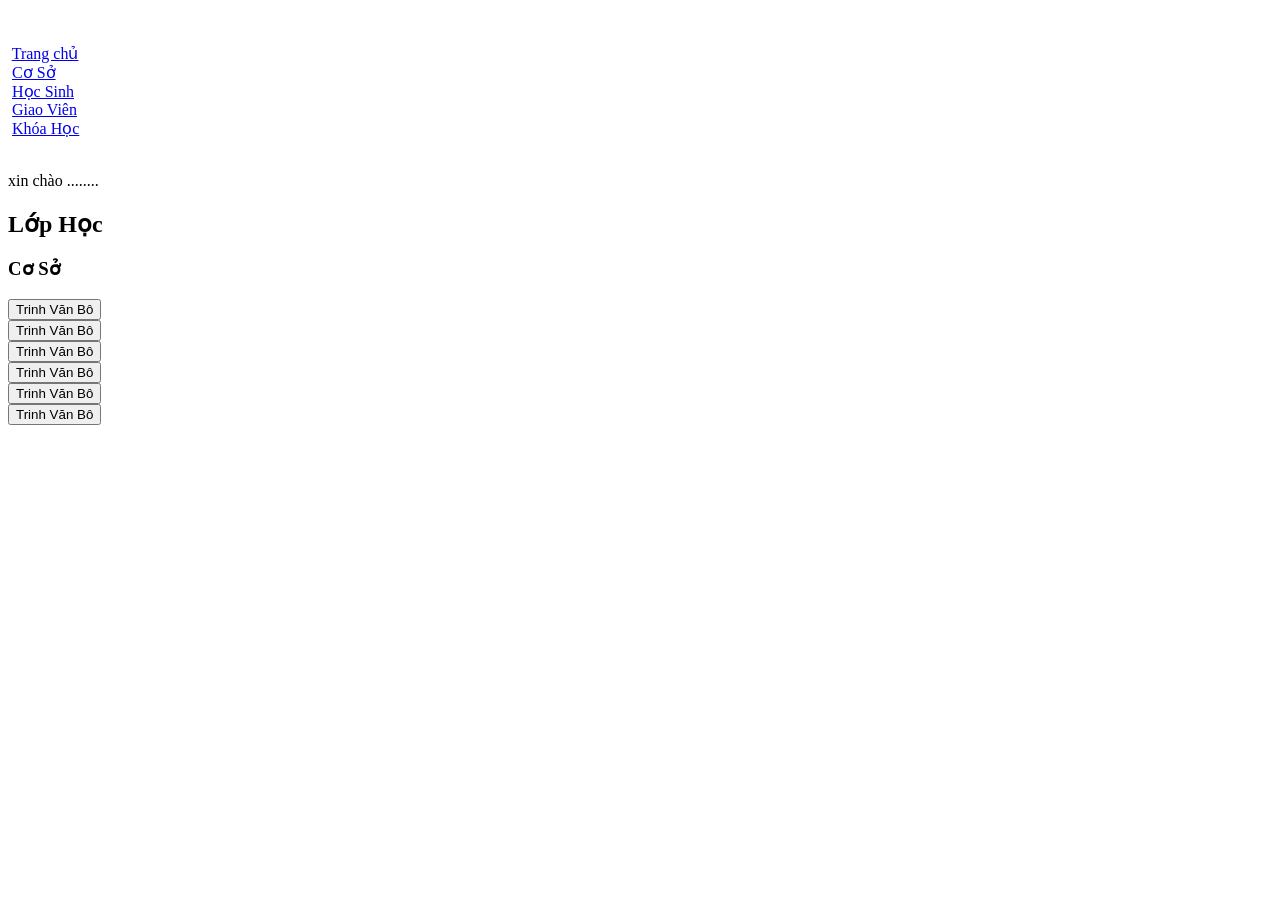
==== view/admintrangchu.html @ f9424ca4 "sualai" ====
<!DOCTYPE html>
<html lang="en">

<head>
    <meta charset="UTF-8">
    <meta http-equiv="X-UA-Compatible" content="IE=edge">
    <meta name="viewport" content="width=device-width, initial-scale=1.0">
    <title>Document</title>
    <link rel="stylesheet" href="./css/admi.css">
    <script src="https://code.jquery.com/jquery-3.6.1.js"></script>
    <link rel="stylesheet" href="https://cdnjs.cloudflare.com/ajax/libs/font-awesome/6.2.0/css/all.min.css" integrity="sha512-xh6O/CkQoPOWDdYTDqeRdPCVd1SpvCA9XXcUnZS2FmJNp1coAFzvtCN9BmamE+4aHK8yyUHUSCcJHgXloTyT2A==" crossorigin="anonymous" referrerpolicy="no-referrer"
    />

</head>

<body>
    <div class="contenner">
        <header>
            <label for="check"></label>
            <input type="checkbox" hidden name="" id="check">
            <div class="menu-mobile">
                <label for="check" class="hi">
                    <img src="./img/Vector.png" alt="">
                </label>
                <div class="mau">

                    <img src="./img/image 10.png" alt="">
                    <div class="menu">
                        <div class="img_text">
                            <a href="./admintrangchu.html"><img src="./img/image 1.png" alt=""></a>
                            <a href="./admintrangchu.html" id="abc">Trang chủ</a>
                        </div>
                        <div class="img_text">
                            <a href="./adcoso.html"> <img src="./img/image 3.png" alt=""></a>
                            <a href="./adcoso.html" id="abc">Cơ Sở</a>
                        </div>
                        <div class="img_text">
                            <a href="./adhocsinh.html"> <img src="./img/image 2.png" alt=""></a>
                            <a href="./adhocsinh.html" id="abc">Học Sinh</a>
                        </div>
                        <div class="img_text">
                            <a href="./adgiaovien.html"><img src="./img/image 4.png" alt=""></a>
                            <a href="./adgiaovien.html" id="abc">Giao Viên</a>
                        </div>
                        <div class="img_text">
                            <a href="./adkhoahoc.html"><img src="./img/image 5.png" alt=""></a>
                            <a href="./adkhoahoc.html" id="abc">Khóa Học</a>
                        </div>

                    </div>
                </div>
            </div>
        </header>

        <div class="kmau">
            <label for="check" class="icon">
                <img src="./img/Vector.png" alt="">
            </label>
            <div class="xinchao">
                <p>xin chào ........</p>
            </div>
            <h2>Lớp Học</h2>
            <div class="hoc">
                <h3>Cơ Sở</h3>
                <div class="chu">
                    <div class="cot">
                        <button>Trinh Văn Bô</button></br>
                        <button>Trinh Văn Bô</button></br>
                    </div>
                    <div class="cot">
                        <button>Trinh Văn Bô</button></br>
                        <button>Trinh Văn Bô</button></br>
                    </div>
                    <div class="cot">
                        <button>Trinh Văn Bô</button></br>
                        <button>Trinh Văn Bô</button></br>
                    </div>
                </div>
            </div>


        </div>
    </div>
</body>

</script>

</html>
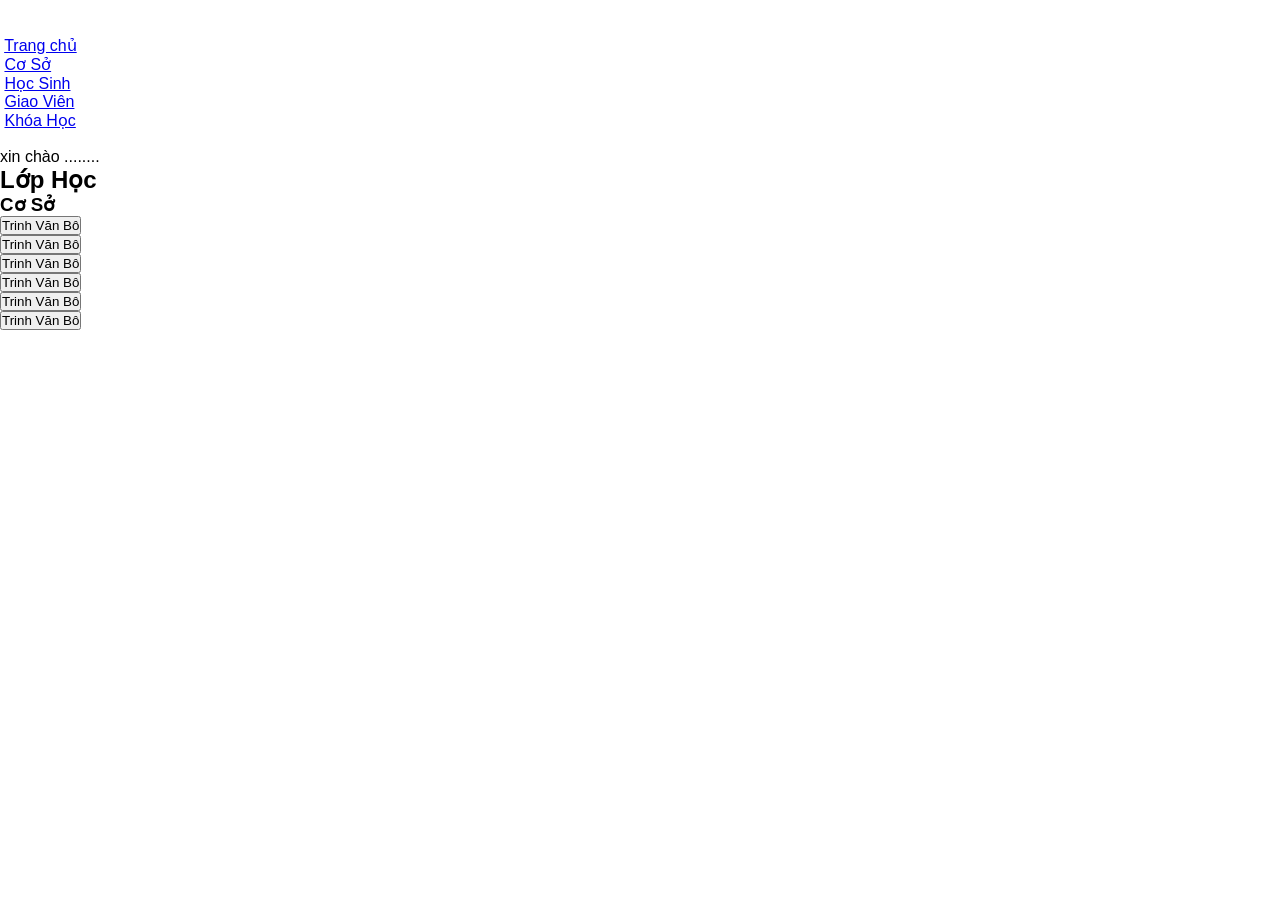
==== commit 578ead75: "update 28/11 hoang" ====
--- a/view/admintrangchu.html
+++ b/view/admintrangchu.html
@@ -6,7 +6,7 @@
     <meta http-equiv="X-UA-Compatible" content="IE=edge">
     <meta name="viewport" content="width=device-width, initial-scale=1.0">
     <title>Document</title>
-    <link rel="stylesheet" href="./css/admi.css">
+    <link rel="stylesheet" href="../css/css.css">
     <script src="https://code.jquery.com/jquery-3.6.1.js"></script>
     <link rel="stylesheet" href="https://cdnjs.cloudflare.com/ajax/libs/font-awesome/6.2.0/css/all.min.css" integrity="sha512-xh6O/CkQoPOWDdYTDqeRdPCVd1SpvCA9XXcUnZS2FmJNp1coAFzvtCN9BmamE+4aHK8yyUHUSCcJHgXloTyT2A==" crossorigin="anonymous" referrerpolicy="no-referrer"
     />
--- a/css/css.css
+++ b/css/css.css
@@ -0,0 +1,289 @@
+* {
+    box-sizing: border-box;
+    font-family: 'Lucida Sans', 'Lucida Sans Regular', 'Lucida Grande', 'Lucida Sans Unicode', Geneva, Verdana, sans-serif;
+    margin: 0;
+    padding: 0;
+    cursor: pointer;
+}
+
+
+.boxcenter {
+    width: 100%;
+    margin: 0 auto;
+}
+
+#header {
+    background-color: #fff;
+    display: flex;
+    justify-content: space-between;
+    align-items: center;
+    padding: 0;
+}
+
+.ol {
+    background: rgb(255, 255, 255);
+    font-size: 20px;
+    margin-right: 20px;
+}
+
+
+#logo img {
+    width: 100%;
+}
+
+ul li {
+    display: inline-block;
+    padding: 0 16px;
+}
+
+li a {
+    text-decoration: none;
+    color: #5D5D5D;
+    font-size: 20px;
+}
+
+li:hover a {
+    color: #F54748;
+}
+
+#search-box {
+    background: #fff;
+    border-radius: 30px;
+}
+
+#search-box #search-text {
+    border: none;
+    outline: none;
+    background: none;
+    font-size: 18px;
+    width: 0;
+    padding: 0;
+    transition: all 0.25s ease-in-out;
+}
+
+#search-box:hover #search-text {
+    width: 200px;
+
+}
+
+#search-box #search-btn {
+    background-color: #fff;
+    cursor: pointer;
+    border: none;
+    padding: 15px;
+    border-radius: 50%;
+    font-size: 18px;
+
+}
+
+
+#toggle_sidebar {
+    display: none;
+}
+
+.mmm {
+    position: relative;
+    margin-right: 30px;
+}
+
+.sidebar {
+    display: none;
+
+}
+
+#toggle_sidebar:checked~.sidebar {
+    display: block;
+
+}
+
+
+#benner img {
+    width: 100%;
+    height: 600px;
+}
+
+#header h3:hover {
+    background-color: #fff;
+}
+
+#header h3 {
+    padding: 10px;
+}
+
+#contenn {
+    padding: 20px 100px;
+}
+
+
+.text {
+    display: grid;
+    grid-template-columns: 1fr 1fr 1fr;
+    text-align: center;
+    grid-gap: 30px;
+
+}
+
+.chu p {
+    color: #f58d47;
+    padding: 40px 40px;
+    font-size: 17px;
+    border-width: 1px;
+    border-style: solid;
+    border-radius: 20px;
+
+}
+
+.chu p:hover {
+    background-color: #000000;
+    padding: 40px 40px;
+}
+
+#contenn h3 {
+    text-align: center;
+    margin-bottom: 40px;
+    margin-top: 40px;
+}
+
+.cackhoahoc {
+    display: grid;
+    grid-template-columns: 1fr 1fr 1fr;
+    grid-gap: 30px;
+    margin-bottom: 50px;
+}
+
+.khoahoc img {
+    width: 100%;
+    height: 300px;
+    border-radius: 10px;
+}
+
+.chuuu {
+    padding: 10px 20px;
+}
+
+.chuuu h4 {
+    margin-top: 20px;
+    margin-bottom: 10px;
+}
+
+.chuuu h5 {
+    margin-top: 40px;
+    margin-bottom: 40px;
+}
+
+.chuuu p {
+    margin-top: 10px;
+}
+
+.anhchu {
+    border: 1px solid;
+    border-radius: 10px;
+}
+
+.lolo a {
+
+    padding: 10px 10px;
+    text-align: center;
+}
+
+.lolo a {
+    width: 300px;
+    margin-left: 500px;
+    border-radius: 1px;
+    border: 1px solid #F54748;
+}
+
+.lolo a {
+    text-decoration: none;
+    color: rgb(208, 73, 73);
+}
+
+.lolo a:hover {
+    color: rgb(0, 0, 0);
+}
+
+.cc img {
+    width: 100%;
+
+}
+
+.llll img {
+    margin-top: 20px;
+
+    width: 100%;
+    height: 700px;
+}
+
+.delenne {
+
+    width: 1000px;
+    text-align: center;
+    background-color: rgb(206, 189, 189);
+    padding: 20px 20px;
+}
+
+.concac {
+    margin-left: 180px;
+    margin-bottom: 50px;
+
+}
+
+
+.delenne h4 {
+    padding: 30px 0px;
+}
+
+.delenne p {
+    margin-top: 10px;
+}
+
+.cotdelen {
+    display: grid;
+    grid-template-columns: 1fr 1fr 1fr;
+    grid-gap: 40px
+}
+
+.ban i {
+    margin-top: 20px;
+    font-size: 40px;
+}
+
+.pl a {
+    width: 500px;
+    border: 1px solid #F54748;
+    text-align: center;
+
+
+
+
+}
+
+.pl a {
+    padding: 5px 5px;
+    text-decoration: none;
+    font-size: 15px;
+    color: rgb(137, 10, 10);
+
+}
+
+.pl {
+    margin-top: 20px;
+}
+.on{
+    text-align: center;
+    background-color: #811010;
+    padding: 50px 15px;
+    color:#fff;
+}
+.on p{
+    margin-bottom: 30px;
+}
+.on a{
+    font-size: 15px;
+    text-decoration: none;
+    padding: 5px 5px;
+    background-color: #fff;
+    border: 1px solid ;
+    color: #811010;
+    border-radius: 3px;
+}
